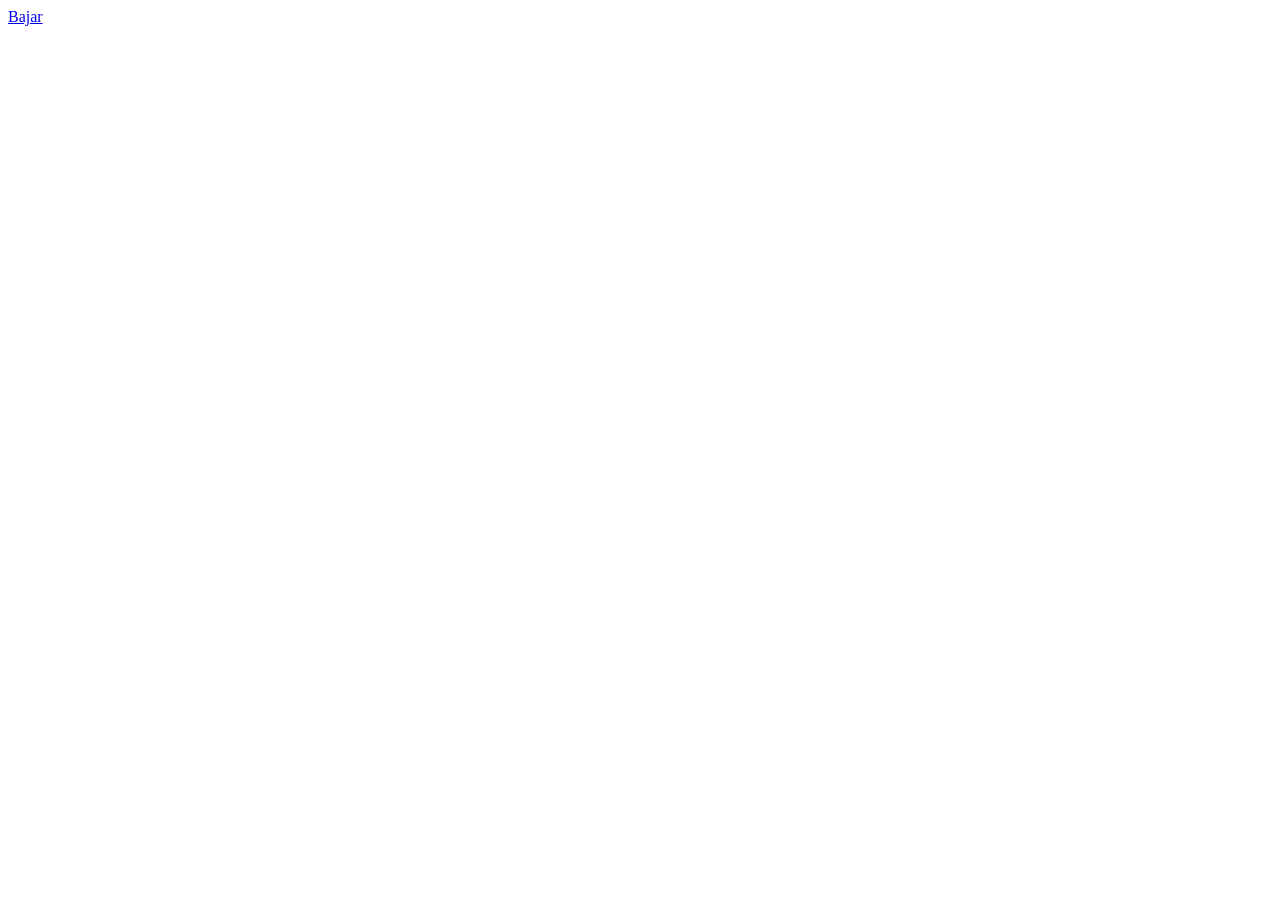
==== index.html @ 983083ee "Nuevo inicio" ====
<!DOCTYPE html>
<html lang="en">
<head>
    <meta charset="UTF-8">
    <meta name="viewport" content="width=device-width, initial-scale=1.0">
    <title>Home</title>
</head>
<body>
    <a href="Nivel1/semaforo_con_boton.zip" download="semaforo_con_boton.zip" target="_blank">Bajar</a>
</body>
</html>
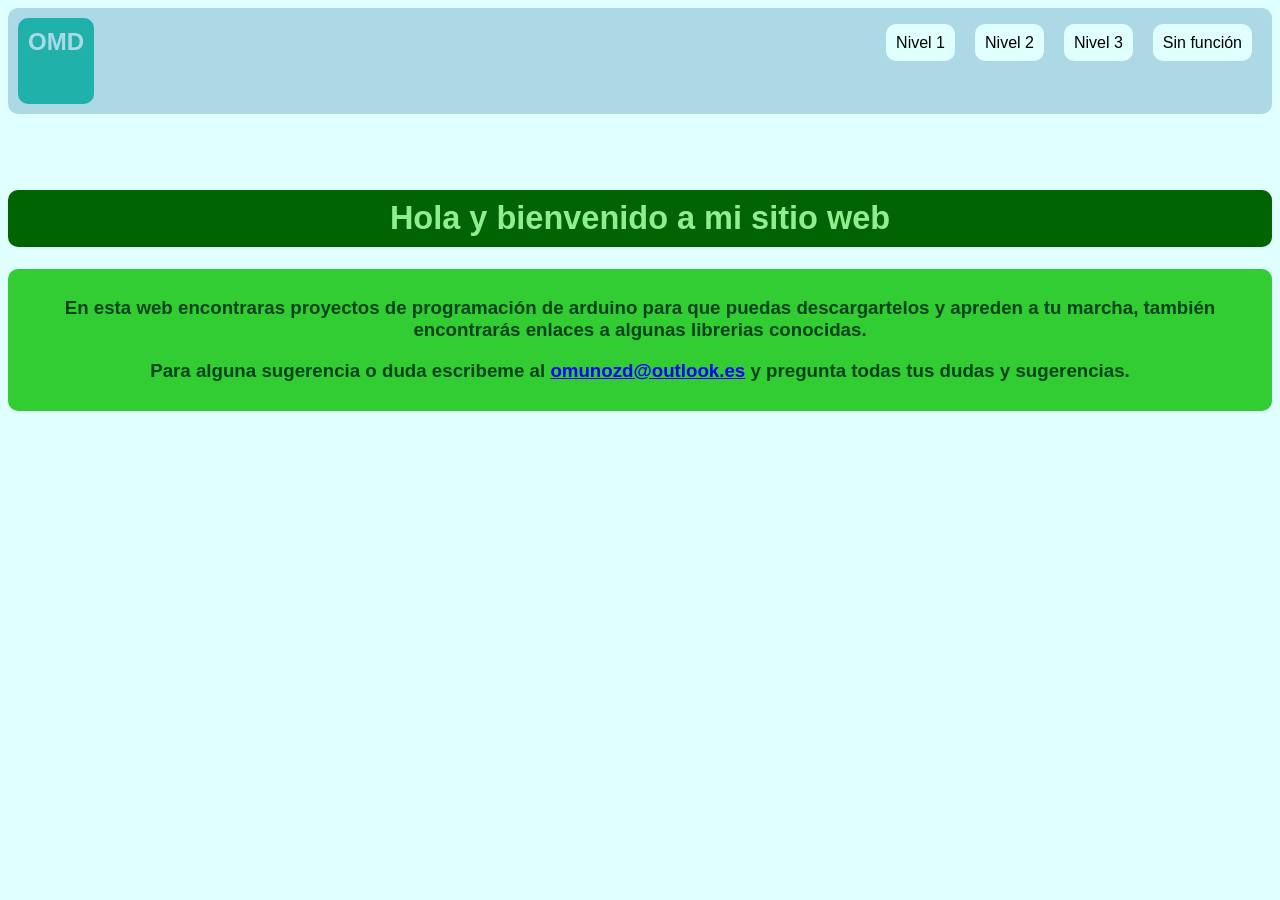
==== commit 7dcfdeff: "nuevas mejoras" ====
--- a/index.html
+++ b/index.html
@@ -1,11 +1,32 @@
-<!DOCTYPE html>
-<html lang="en">
-<head>
-    <meta charset="UTF-8">
-    <meta name="viewport" content="width=device-width, initial-scale=1.0">
-    <title>Home</title>
-</head>
-<body>
-    <a href="Nivel1/semaforo_con_boton.zip" download="semaforo_con_boton.zip" target="_blank">Bajar</a>
-</body>
+<!DOCTYPE html>
+<html lang="en">
+<head>
+    <meta charset="UTF-8">
+    <meta name="viewport" content="width=device-width, initial-scale=1.0">
+    <title>Home</title>
+    <link rel="stylesheet" href="main.css">
+</head>
+<body>
+    <div id="tareas"></div>
+
+    <br><br><br>
+    <h1 class="titulo">Hola y bienvenido a mi sitio web</h1>
+    <div class="descripcion">
+        <h3>En esta web encontraras proyectos de programación de arduino para que puedas descargartelos y apreden a tu marcha, también encontrarás enlaces a algunas librerias conocidas.</h3>
+        <h3>Para alguna sugerencia o duda escribeme al <a class="correo" href="mailto:omunozd@outlook.es">omunozd@outlook.es</a> y pregunta todas tus dudas y sugerencias.</h3>
+    </div>
+
+
+    <script>
+        
+  const div = document.getElementById("tareas");
+
+  fetch("barra.html")
+    .then(response => response.text())
+    .then(data => {
+        div.innerHTML = data;
+    })
+    .catch(error => console.log("Error cargando barra:", error));
+    </script>
+</body>
 </html>
--- a/main.css
+++ b/main.css
@@ -0,0 +1,131 @@
+*{
+    text-decoration: none;
+    list-style: none;
+    font-family: 'Lucida Sans', 'Lucida Sans Regular', 'Lucida Grande', 'Lucida Sans Unicode', Geneva, Verdana, sans-serif;
+}
+
+.barra{
+    background-color: lightblue;
+    padding: 10px;
+    border-radius: 10px;
+    display: flex;
+} 
+
+.lista{
+    display: flex;
+  flex-wrap: wrap;
+  padding: 0;
+}
+
+.barra2{
+    background-color: lightcyan;
+    color: black;
+    flex: 1 1 200px;
+    margin: 10px;
+    padding: 10px;
+    border-radius: 10px;
+}
+
+.logo{
+    text-align: center;
+    background-color: lightseagreen;
+    font-weight: bold;
+    font-size: 24px;
+    color: lightblue;
+    margin-right: auto;
+    gap: 20px;
+    justify-content: center;
+    border-radius: 10px;
+    padding: 10px;
+}
+
+body{
+    background-color: lightcyan;
+}
+
+.titulo{
+    text-align: center;
+    padding: 10px;
+    background-color: darkgreen;
+    color: lightgreen;
+    border-radius: 10px;
+    font-size: 32.5px;
+}
+
+.descripcion{
+    text-align: center;
+    padding: 10px;
+    background-color: limegreen;
+    color: rgb(1, 67, 31);
+    border-radius: 10px;
+}
+
+.titulo2{
+    display: flex;
+    justify-content: space-around;
+    padding: 10px;
+    background-color: lightgreen;
+    color: darkgreen;
+    border-radius: 10px;
+}
+
+.boton{
+    display: flex;
+    justify-content: space-around;
+}
+
+.boton a{
+    background-color: rgb(40, 241, 207);
+    color: rgb(4, 63, 167);
+    padding: 10px 20px;
+    border-radius: 10px;
+    font-weight: bold;
+    transition: background-color 0.3s ease;
+}
+
+.fotos{
+    display: flex;
+    justify-content: space-around;
+}
+
+.fotos img{
+    border-radius: 10px;
+}
+
+.imag{
+   display: flex;
+   justify-content: center;
+}
+
+.imag img{
+    padding: 10px;
+    border-radius: 10px;
+    background-color: lightgrey;
+}
+
+.descargar{
+    display: flex;
+    justify-content: center;
+}
+
+.descargar a{ 
+background-color:rgb(40, 241, 207);
+color: rgb(4, 63, 167);
+padding: 10px 20px;
+border-radius: 10px;
+font-weight: bold;
+transition: background-color 0.3s ease;
+}
+
+.volver{
+    padding: 10px;
+    border-radius: 10px;
+    background-color: lightseagreen;
+    color: darkcyan;
+}
+
+.correo{
+    text-decoration: underline;
+    color: blue;
+    background-color: transparent;
+}
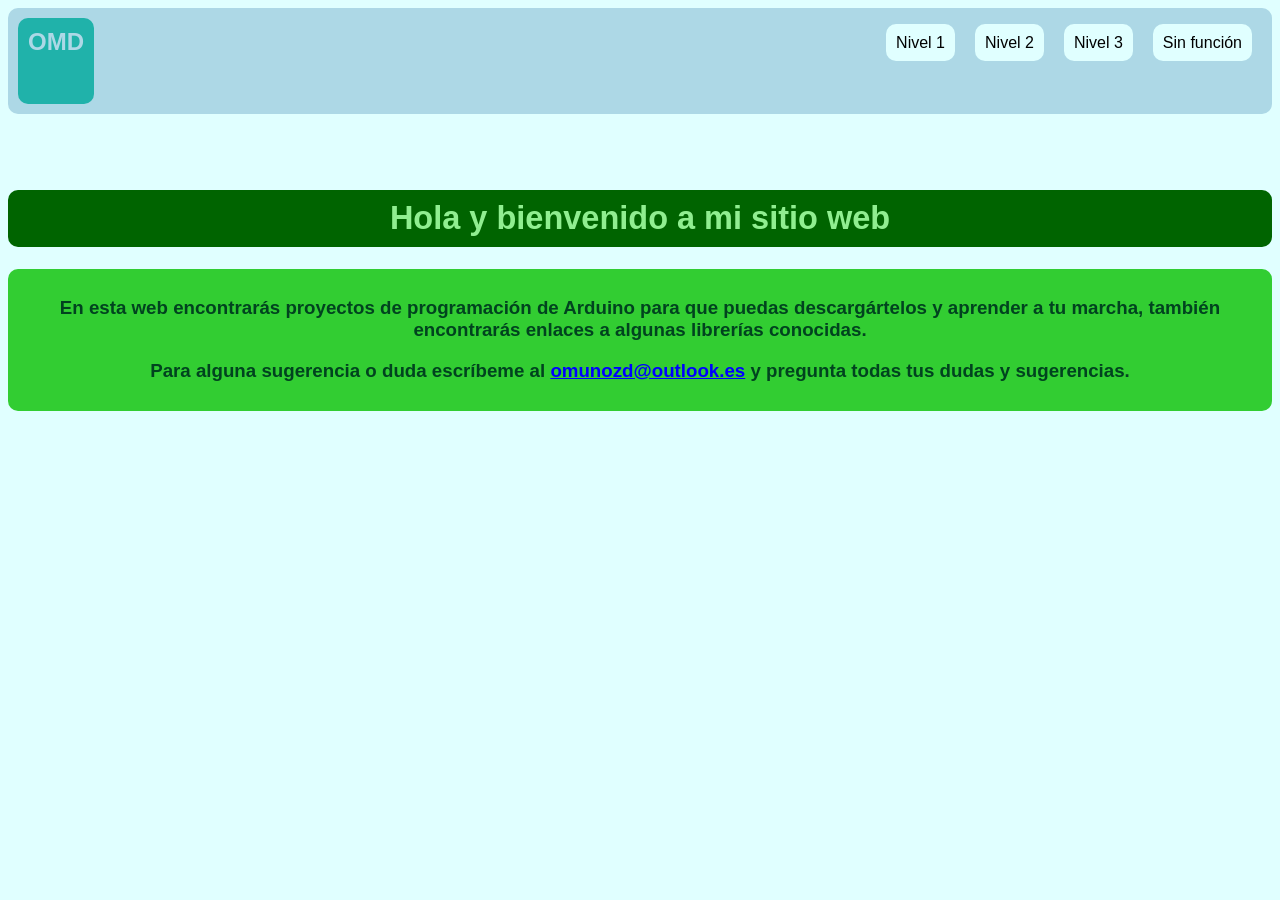
==== commit dee38681: "Faltas arregladas" ====
--- a/index.html
+++ b/index.html
@@ -12,8 +12,8 @@
     <br><br><br>
     <h1 class="titulo">Hola y bienvenido a mi sitio web</h1>
     <div class="descripcion">
-        <h3>En esta web encontraras proyectos de programación de arduino para que puedas descargartelos y apreden a tu marcha, también encontrarás enlaces a algunas librerias conocidas.</h3>
-        <h3>Para alguna sugerencia o duda escribeme al <a class="correo" href="mailto:omunozd@outlook.es">omunozd@outlook.es</a> y pregunta todas tus dudas y sugerencias.</h3>
+        <h3>En esta web encontrarás proyectos de programación de Arduino para que puedas descargártelos y aprender a tu marcha, también encontrarás enlaces a algunas librerías conocidas.</h3>
+        <h3>Para alguna sugerencia o duda escríbeme al <a class="correo" href="mailto:omunozd@outlook.es">omunozd@outlook.es</a> y pregunta todas tus dudas y sugerencias.</h3>
     </div>
 
 
